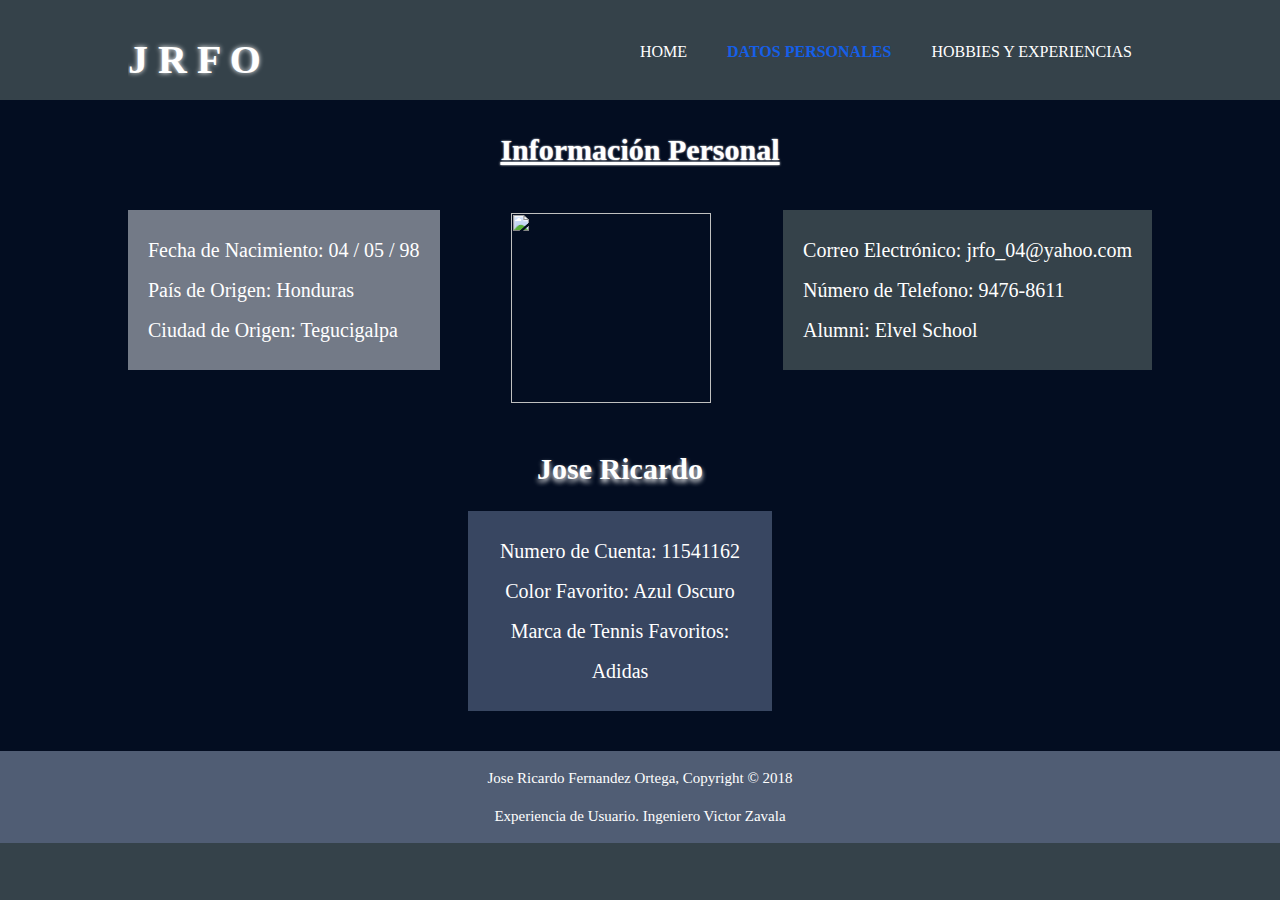
==== DP.html @ 51d67499 "Se agrega todo" ====
<!DOCTYPE html>
<html>

	<head>
		<meta charset="utf-8">
		<meta name = "viewport" content = "width=device-with">
		<meta name = "description" content = "EL curriculum de Jose Fernandez.">
		<meta name = "keywords" content = "Jose, Fernandez, Jose Fernandez, Curriculum">
		<meta name = "author" conten = "Jose Fernandez">
		<title>José Fernández | Datos Personales</title>
		<link rel = "stylesheet" href = "./css/style.css">
	</head>

	<body>
		<header>
			<div class = "container">
				<div id = "branding">
					<h1><span class = "highlight">J R F O</span></h1>
				</div>
				<nav>
					<ul>
						<li><a href = "CurriculumTarea.html">Home</a></li>
						<li class = "current"><a href = "DP.html">Datos Personales</a></li>
						<li><a href = "HobyEx.html">Hobbies y Experiencias</a></li>
					</ul>
				</nav>
			</div>
		</header>

		<section id = "mainDP">
			<div class = "container">
        <h1 class = "page-title">Información Personal</h1>
        <image src = "./img/selfie2.jpg" width = "200px" height = "190px"/>
        <form id = "DP1">
          <ul class = "light">
            <li>Fecha de Nacimiento: 04 / 05 / 98</li>
            <li>País de Origen: Honduras</li>
            <li>Ciudad de Origen: Tegucigalpa</li>
          </ul>
        </form>
        <form id = "DP2">
          <ul class = "dark">
            <li>Correo Electrónico: jrfo_04@yahoo.com</li>
            <li>Número de Telefono: 9476-8611</li>
            <li>Alumni: Elvel School</li>
          </ul>
        </form>
			</div>
		</section>


    <section id = "SecDP">
			<div class = "container">
        <h1>Jose Ricardo</h1>
        <form id = "DP3">
          <ul class = "light2">
            <li>Numero de Cuenta: 11541162</li>
            <li>Color Favorito: Azul Oscuro</li>
            <li>Marca de Tennis Favoritos: Adidas</li>
          </ul>
        </form>
			</div>
		</section>

		<footer>
			<p>Jose Ricardo Fernandez Ortega, Copyright &copy; 2018</p>
			<p>Experiencia de Usuario. Ingeniero Victor Zavala</p>
		</footer

	</body>

</html>
---- css/style.css ----
body {
  font-family: Century Gothic;
  font-size: 15px;
  line-height: 1.5;
  /*font: 15px/1.5 Arial, Helvetica, sans-serif; Es lo mismo a lo de arriba*/
  padding: 0;
  margin: 0;
  background-color: #35424a;
}

/* Global */
.container {
  width: 80%;
  margin: auto;
  overflow: hidden;
}

.dark {
  padding: 20px;
  background: #35424a;
  color: #ffffff;
  margin-top: 10px;
  margin-bottom: 10px;
  margin-left: 40px;
  float: right;
}


.light {
  padding: 20px;
  background:  #737a87;
  color: #ffffff;
  margin-top: 10px;
  margin-bottom: 10px;
  margin-left: none;
  float: left;
}


.light2 {
  padding: 20px;
  background:   #384661 ;
  color: #ffffff;
  margin-top: 10px;
  margin-bottom: 10px;
  margin-left: 40px;
  text-align: center;
}


.light2E {
  padding: 20px;
  background:   #384661 ;
  color: #ffffff;
  margin-top: 10px;
  margin-bottom: 30px;
  margin-left: 40px;
  margin: 50px;
  text-align: center;
}


ul {
  padding: 0;
  margin: 0;
}

/*INICIO DE LA PAGINA PRINCIPAL*/

/* Header COMPLETO*/
header {
  background: url("../img/header.jpg") no-repeat 0 -405px;
  color: #ffffff;
  padding-top: 30px;
  min-height: 70px;
}

header a{
  color:#ffffff;
  text-decoration: none;
  text-transform: uppercase;
  font-size: 16px;
}

header li {
  float: left;
  display: inline;
  padding: 0 20px 0 20px; /*padding: top right bottom left*/
}

header #branding { /*Se pone el # porque es un id*/
  float: left;
}

header #branding h1 {
  margin: 0;
  font-size: 1em;
  text-shadow: 0 0 5px;
}

header .highlight{
  color: #ffffff;
  font-weight: bold;
  font-size: 40px;
}

header .current a {
  color:    #155fe8   ;
  font-weight: bold;
}

header nav {
  float: right;
  margin-top: 10px;
}
/*HEADER COMPLETO*/

/* Showcase */
#showcase {
  min-height: 250px;
  background: url("../img/showcase.jpg") no-repeat 0 -260px;
  text-align: center;
  color:#ffffff;
  line-height: 3em;
}

#showcase img {
  float: right;
  margin-top: 40px;
}

#showcase h1 {
  margin-top: 50px;
  font-size: 40px;
  margin-bottom: 10px;
  text-align: center;
}

#showcase p {
  font-size: 18px;
  text-align: center;
}
/*Fin del showcase*/

/* Newsletter */
#newsletter {
  padding: 15px;
  color: #000000;
  background: #35424a;
  font-family: Century Gothic;
  line-height: 1.5em;
  text-align: center;
}

/*Fin del Newslette*/

/* FIN DE LA PAGINA PRINCIPAL*/




                                                      /*DATOS PERSONALES*/
/*MAINDP*/
#mainDP form[id = "DP1"] {
  font-size: 20px;
  float: left;
  text-align: left;
  line-height: 2em;
}

#mainDP form[id = "DP2"] {
  font-size: 20px;
  float: right;
  text-align: left;
  line-height: 2em;
}

#mainDP h1 {
  font-size: 30px;
  text-decoration: underline;
  text-shadow: 0 0 2px;
}

#mainDP {
  min-height: 300px;
  background: url("../img/showcase.jpg") no-repeat 0 -260px;
  text-align: center;
  color:#ffffff;
  line-height: 3em;
  background: #030d21;
  font-size: 20px;
}

#mainDP li {
  list-style-type: none;
}

#mainDP img {
  text-align: center;
  margin-left: 40px;
  margin-top: 13px;
}
/*FIN DEL MAINDP*/

/*SECDP*/
#SecDP {
  background: #030d21;
  text-align: center;
  color:#ffffff;
  line-height: 3em;
}

#SecDP h1 {
  text-shadow: 0 3px 5px;
  text-align: center;
  margin-right: 40px;
}


#SecDP li {
  list-style-type: none;
}

#SecDP form[id = "DP3"] {
  font-size: 20px;
  text-align: center;
  line-height: 2em;
  margin-left: 300px;
  margin-right: 380px;
  margin-bottom: 40px;
}

/*FIN DEL SECDP*/

                              /*Fin de Datos Personales*/



/*Hobbies y Experiencias*/

#mainHEx {
  min-height: 300px;
  background: url("../img/showcase.jpg") no-repeat 0 -260px;
  text-align: center;
  color:#ffffff;
  line-height: 3em;
  background: #030d21;
}

#mainHEx li {
  list-style-type: none;
  padding: 10px;
}

#mainHEx .light2 {
  margin-right: 40px;
  margin-bottom: 30px;
}

#mainHEx form[id = "experiencia"] {
  font-size: 20px;
  float: left;
  text-align: center;
  line-height: 2em;
}

#mainHEx form[id = "hobbies"] {
  font-size: 20px;
  float: right;
  text-align: center;
  line-height: 2em;
}

#mainHEx h1 {
  text-shadow: 0 3px 5px;
  text-align: center;
  margin-right: 30px;
}


/* Footer */
footer {
  padding: 1px;
  color: #ffffff;
  background-color:   #505d74 ;
  text-align: center;
  font-family: Century Gothic;
  font-size: 15px;
}
































table{
  border: 1px solid black;
  border-collapse: collapse;
  opacity: 0.95;
  width: 90%;
  font-family: Century Gothic;
}

th {
  background: #a70000;
  color: white;
}

tr:nth-child(even) {
  background:  #e8e8e8;
}

tr:nth-child(odd) {
  background:white;
}

.header {
  background:   #274661 ;
  color: white;
}

th, td {
  text-align: center;
  border: 1px solid black;
  padding: 10px;
}

article {
  overflow-x: auto;
}
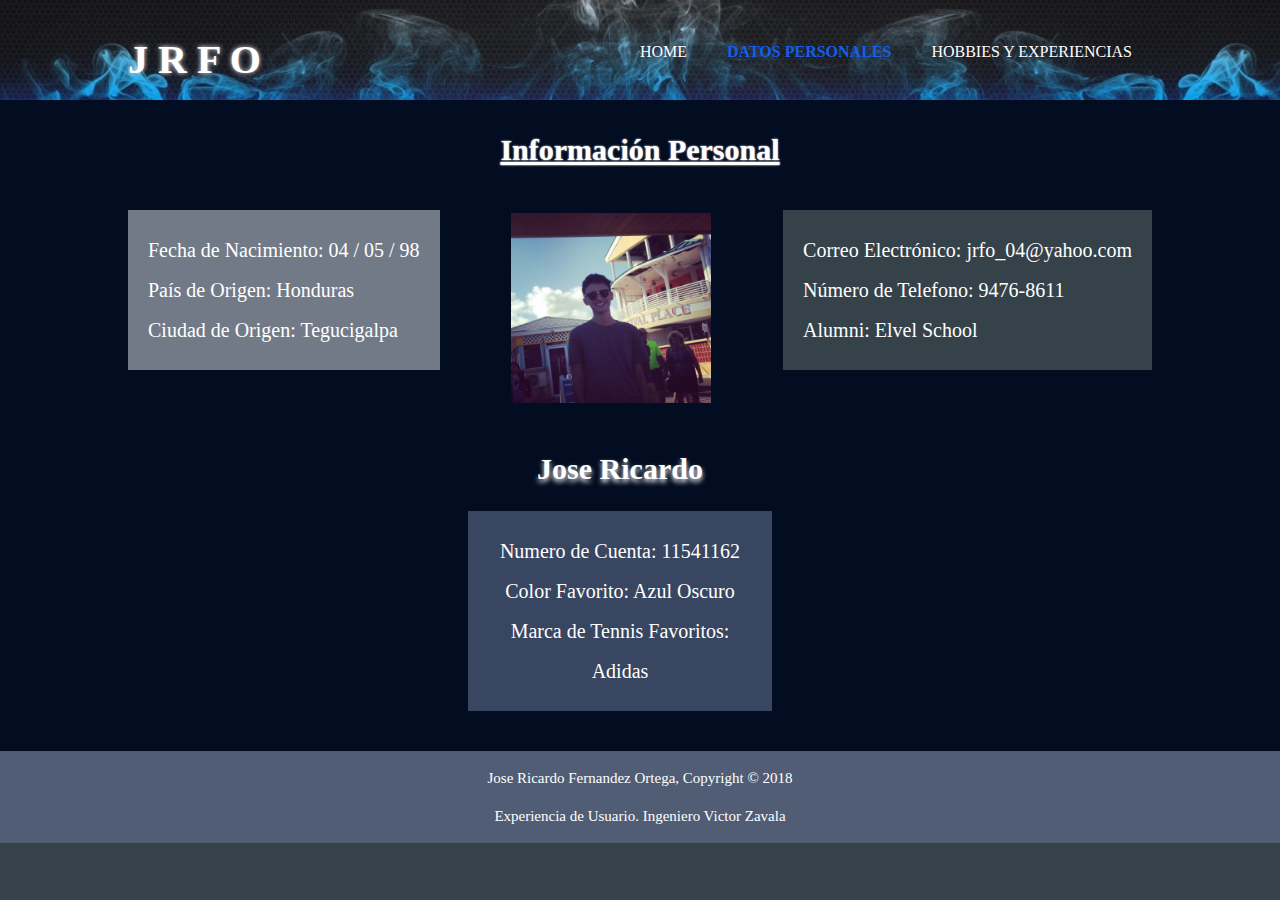
==== commit e52b8740: "Correcciones" ====
--- a/DP.html
+++ b/DP.html
@@ -19,7 +19,7 @@
 				</div>
 				<nav>
 					<ul>
-						<li><a href = "CurriculumTarea.html">Home</a></li>
+						<li><a href = "index.html">Home</a></li>
 						<li class = "current"><a href = "DP.html">Datos Personales</a></li>
 						<li><a href = "HobyEx.html">Hobbies y Experiencias</a></li>
 					</ul>
@@ -30,7 +30,7 @@
 		<section id = "mainDP">
 			<div class = "container">
         <h1 class = "page-title">Información Personal</h1>
-        <image src = "./img/selfie2.jpg" width = "200px" height = "190px"/>
+        <image src = "./img/Selfie2.jpg" width = "200px" height = "190px"/>
         <form id = "DP1">
           <ul class = "light">
             <li>Fecha de Nacimiento: 04 / 05 / 98</li>
--- a/css/style.css
+++ b/css/style.css
@@ -69,7 +69,7 @@
 
 /* Header COMPLETO*/
 header {
-  background: url("../img/header.jpg") no-repeat 0 -405px;
+  background: url("../img/Header.jpg") no-repeat 0 -405px;
   color: #ffffff;
   padding-top: 30px;
   min-height: 70px;
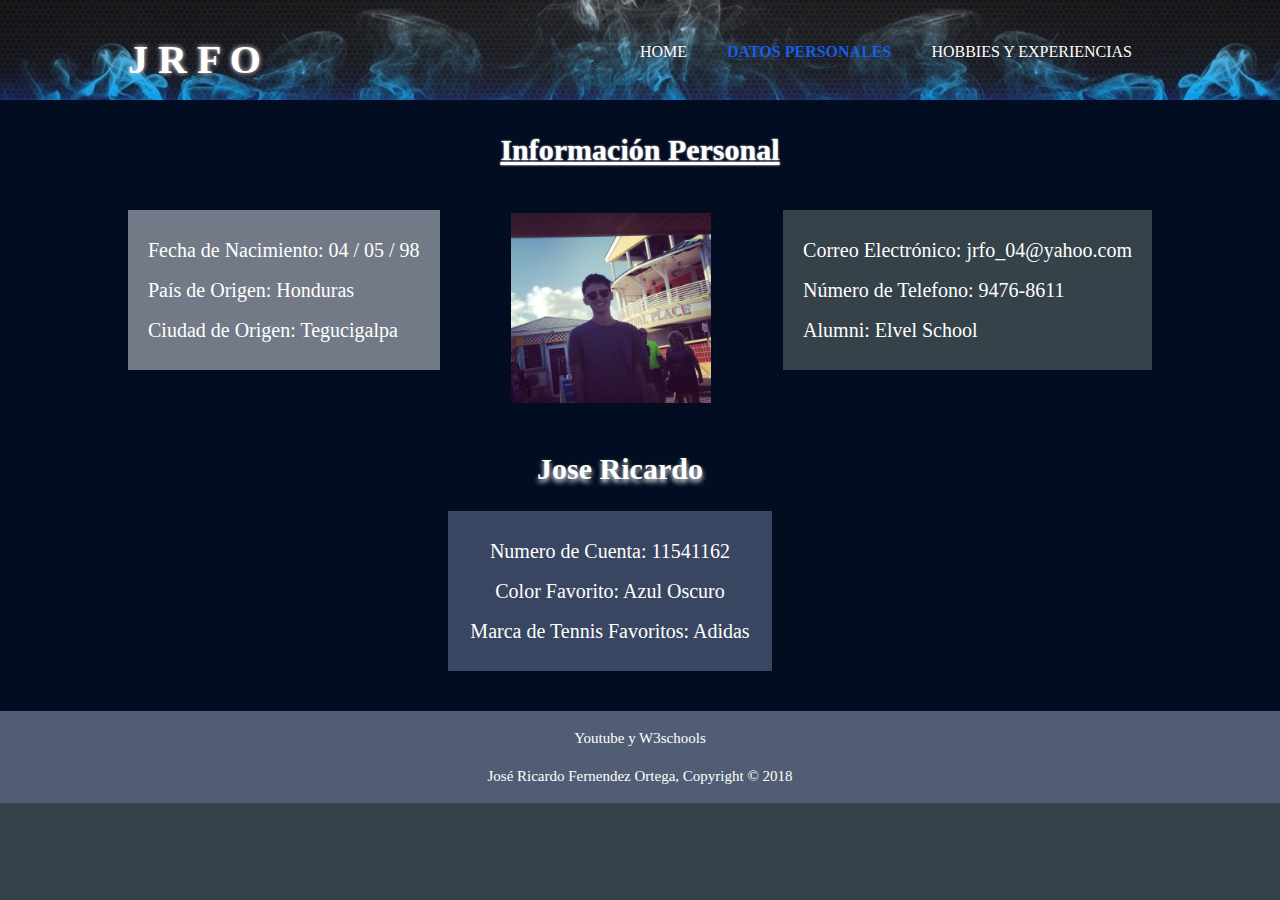
==== commit 868e0b3b: "Correcciones" ====
--- a/DP.html
+++ b/DP.html
@@ -63,10 +63,9 @@
 		</section>
 
 		<footer>
-			<p>Jose Ricardo Fernandez Ortega, Copyright &copy; 2018</p>
-			<p>Experiencia de Usuario. Ingeniero Victor Zavala</p>
+			<p>Youtube y W3schools</p>
+			<p>José Ricardo Fernendez Ortega, Copyright &copy; 2018</p>
 		</footer
-
 	</body>
 
 </html>
--- a/css/style.css
+++ b/css/style.css
@@ -225,7 +225,7 @@
   font-size: 20px;
   text-align: center;
   line-height: 2em;
-  margin-left: 300px;
+  margin-left: 280px;
   margin-right: 380px;
   margin-bottom: 40px;
 }
